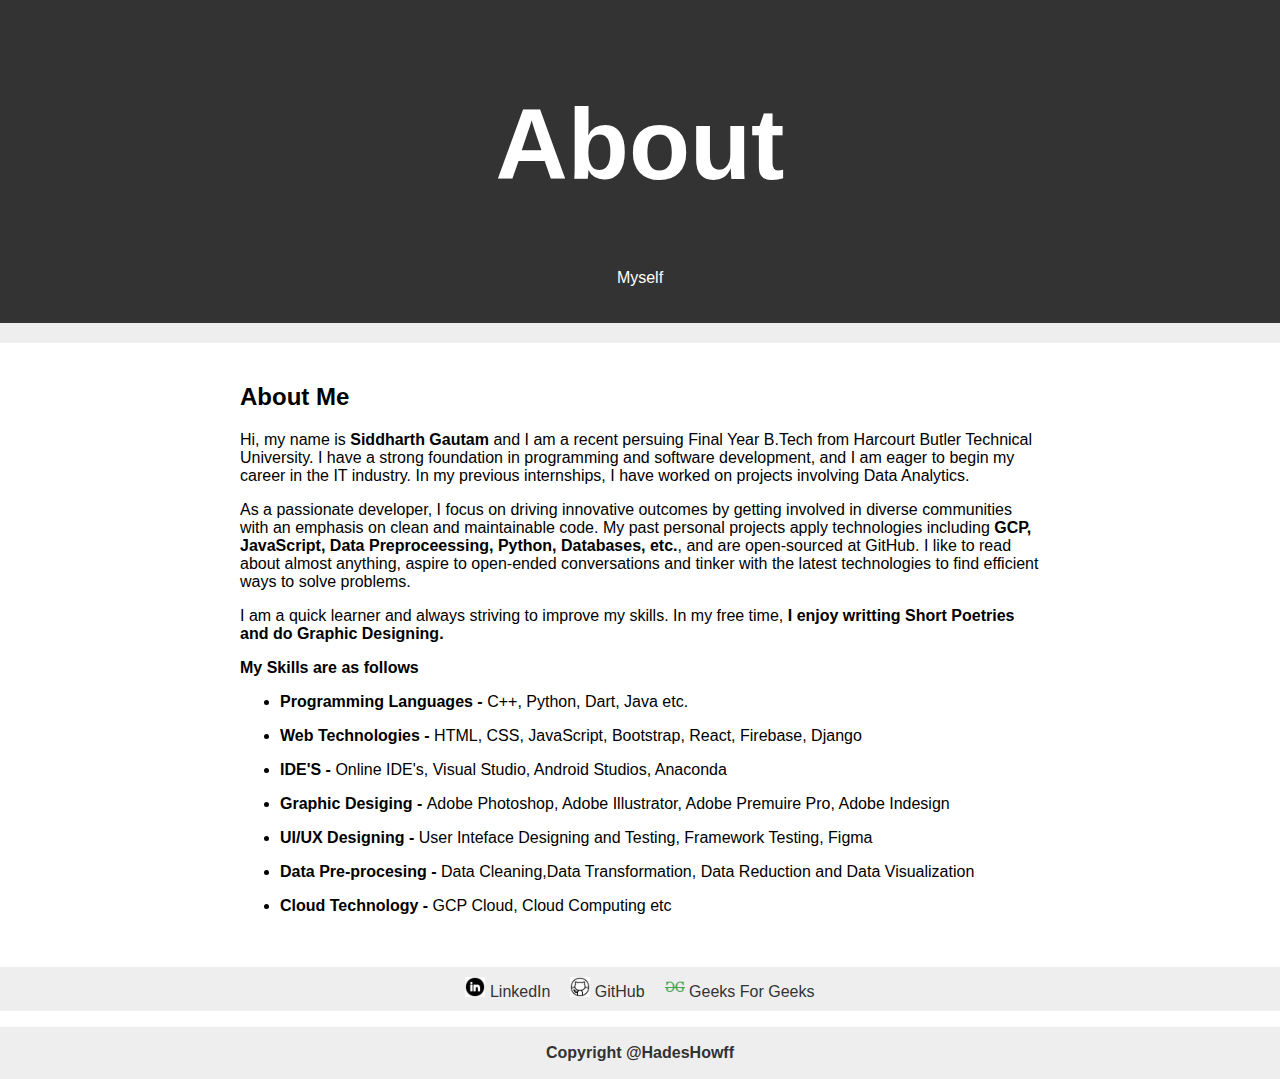
==== about.html @ 85658aa2 "Add files via upload" ====
<!DOCTYPE html>
<html>
<head>
  <title>About Hades Howff</title>
  <link rel="stylesheet" href="portfolio.css">
</head>
<body>
  <header>
    <h1>About</h1>
    <p>Myself</p>
  </header>
  <nav>
    <ul><centre>

    </centre></ul>
  </nav>
  <main>
    

      <h2>About Me</h2>
      <p>Hi, my name is <b>Siddharth Gautam</b> and I am a recent persuing Final Year B.Tech from Harcourt Butler Technical University. 
        I have a strong foundation in programming and software development, 
        and I am eager to begin my career in the IT industry. 
        In my previous internships, I have worked on projects involving Data Analytics.</p>
     

      <p>As a passionate developer, I focus on driving innovative outcomes by getting involved in diverse communities with an emphasis on clean and maintainable code. My past personal projects apply technologies including <strong>GCP, JavaScript, Data Preproceessing, Python, Databases, etc.</strong>, and are open-sourced at GitHub.

        I like to read about almost anything, aspire to open-ended conversations and tinker with the latest technologies to find efficient ways to solve problems.</p>

        <p>I am a quick learner and always striving to improve my skills. In my free time, <strong>I enjoy writting Short Poetries and do Graphic Designing.</strong>


        <p><strong>My Skills are as follows</p></strong></p>
        <ul>
          <p><li><strong>Programming Languages - </strong>C++, Python, Dart, Java etc. </li></p>
          <p><li><strong>Web Technologies - </strong>HTML, CSS, JavaScript, Bootstrap, React, Firebase, Django</li></p>
          <p><li><strong> IDE'S - </strong> Online IDE's, Visual Studio, Android Studios, Anaconda</li></p>
          <p><li><strong>Graphic Desiging - </strong>Adobe Photoshop, Adobe Illustrator, Adobe Premuire Pro, Adobe Indesign</li></p>
          <p><li><strong>UI/UX Designing - </strong>User Inteface Designing and Testing, Framework Testing, Figma</li></p>
          <p><li><strong>Data Pre-procesing - </strong>Data Cleaning,Data Transformation, Data Reduction and Data Visualization</li></p>
          <p><li><strong>Cloud Technology - </strong>GCP Cloud, Cloud Computing etc  </li></p>
          
        </ul>
  

      

  </main>
  <footer>

    <p><nav>
  <ul>
    <li><a href="https://www.linkedin.com/in/hadeshowff/"><img src="IMAGES/icons8-linkedin-circled.gif" alt="LinkedIn Profile Image" width="20" height="20"> LinkedIn</a></li>


    
    <li><a href="https://github.com/hadeshowff"><img src="IMAGES/icons8-github.gif" alt="GitHub" width="20" height="20"> GitHub</a></li>
    <li><a href="GFG.com"><img src="IMAGES/icons8-geeksforgeeks-48.png" alt="GFG Profile" width="20" height="20"> Geeks For Geeks</a></li>

  </ul>
</nav>
</p>


    <nav><p><center><strong>Copyright @HadesHowff</strong></center></center></p></nav>
  </footer>
</body>
</html>
---- portfolio.css ----
body {
    font-family: Arial, sans-serif;
    margin: 0;
    padding: 0;
  }
  h1{
    font-size: 100px ;
  }
  
  header {
    background-color: #333;
    color: #fff;
    padding: 20px;
    text-align: center;
  }
  
  nav {
    background-color: #eee;
    color: #333;
    display: flex;
    justify-content: center;
    padding: 10px 20px;
  }
  
  nav ul {
    list-style: none;
    margin: auto;
    padding: 0;
    display: flex;
    justify-content: center;
    align-items: center;
  }
  
  nav li {
    margin: 0 10px;
  }
  
  nav a {
    color: #333;
    text-decoration: none;
  }
  
  nav {
    display: flex;
  justify-content: space-between;
  align-items: center;
}

  
  main {
    max-width: 800px;
    margin: 0 auto;
    padding: 20px;
  }
  
  section {
    margin: 20px 0
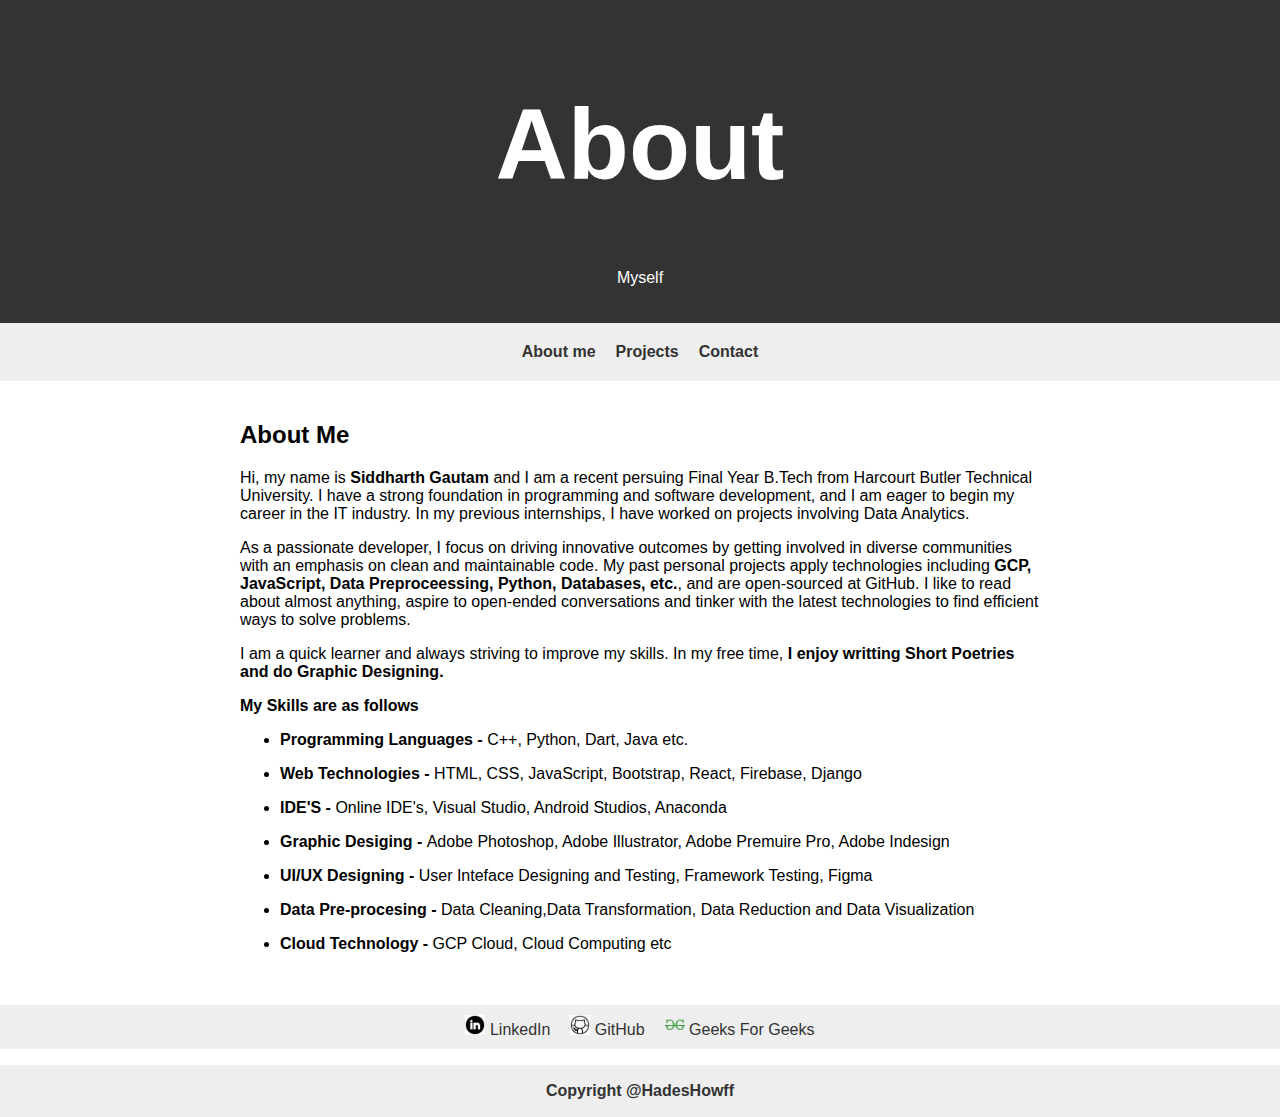
==== commit 86eb5dcc: "Update about.html" ====
--- a/about.html
+++ b/about.html
@@ -11,6 +11,14 @@
   </header>
   <nav>
     <ul><centre>
+      
+        <nav>
+    <ul>
+      <li><a href="about.html"><strong>About me </strong></a></li>
+      <li><a href="about.html"><strong>Projects</strong></a></li>
+      <li><a href="Contacts.html"><strong>Contact</strong></a></li>
+    </ul>
+  </nav>
 
     </centre></ul>
   </nav>
